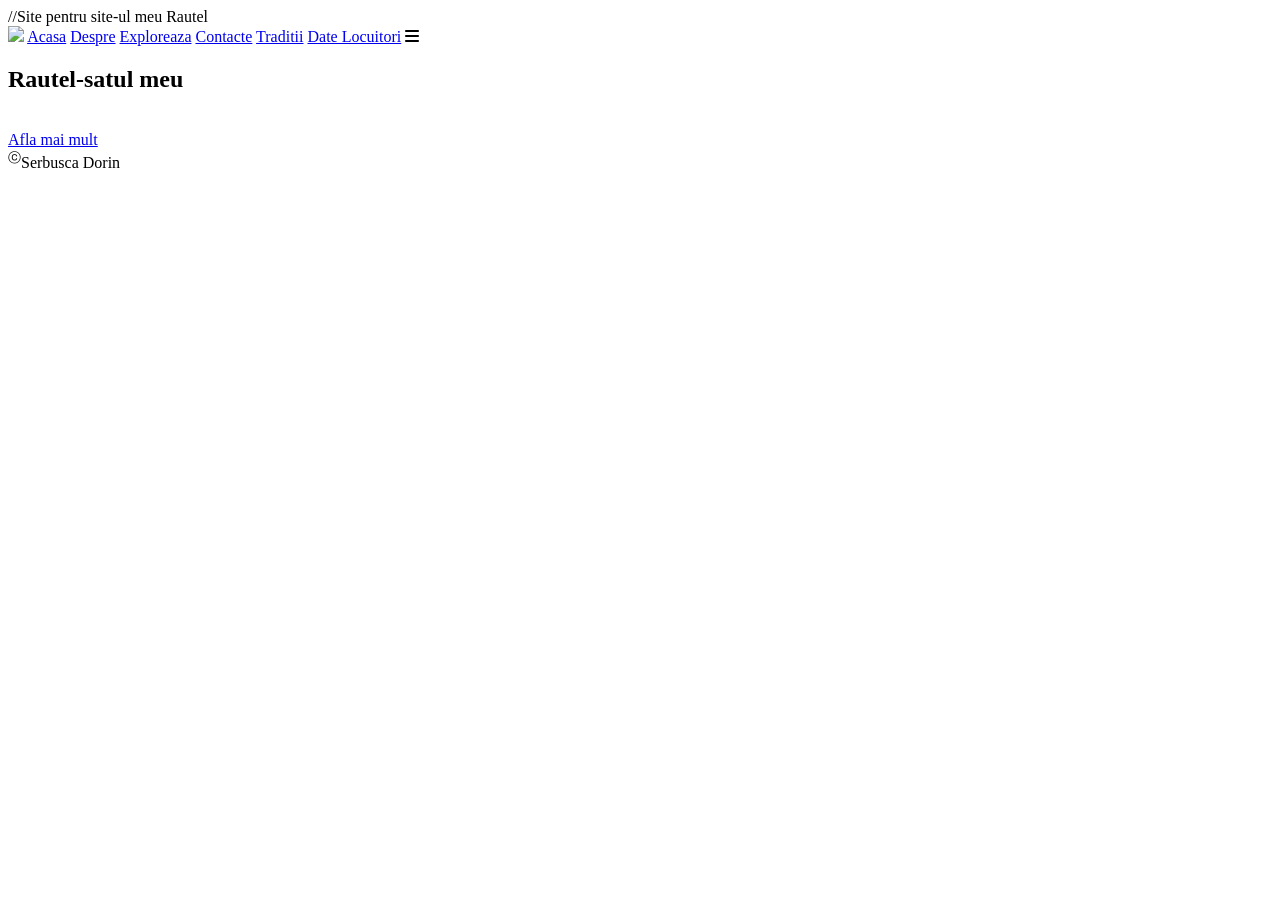
==== index.html @ 023fa2be "Add files via upload" ====
<!DOCTYPE html> //Site pentru site-ul meu Rautel
<html lang="en">
<head>
    <meta charset="UTF-8">
    <meta name="viewport" content="width=device-width, initial-scale=1.0">
    <link rel="stylesheet" href="css/style.css">
    <link rel="stylesheet" href="https://cdnjs.cloudflare.com/ajax/libs/font-awesome/6.1.1/css/all.min.css"/>
    <link rel="icon" href="image/favicon.png">
    <script src="javascript/script.js"></script>
    
    <title>Rautel</title>
</head>
<body>
    
    <header>
        <img class="logo" src="image/logo.png">
        <navbar>
            <a href="index.html">Acasa</a>
            <a href="page/despre.html">Despre</a>
            <a href="page/exploreaza.html">Exploreaza</a>
            <a href="page/contacte.html">Contacte</a>
            <a href="page/traditii.html">Traditii</a>
            <a href="page/locdate.html">Date Locuitori</a>
        </navbar>
        <i id="hamburger" onclick="mobileMenu()" class="fa-bars fa-solid" ></i>
    </header>

    <main>
        <section id="index">
            <div class="index-info">
                <h1>Rautel-satul meu</h1>
                <br>
                <a href="https://en.wikipedia.org/wiki/R%C4%83u%C8%9Bel" target="_blank" class="link-index">Afla mai mult</a>
            </div>

        </section>
    </main>
    <footer>
        <span><sup>ⓒ</sup>Serbusca Dorin</span>
    </footer>

</body>
</html>
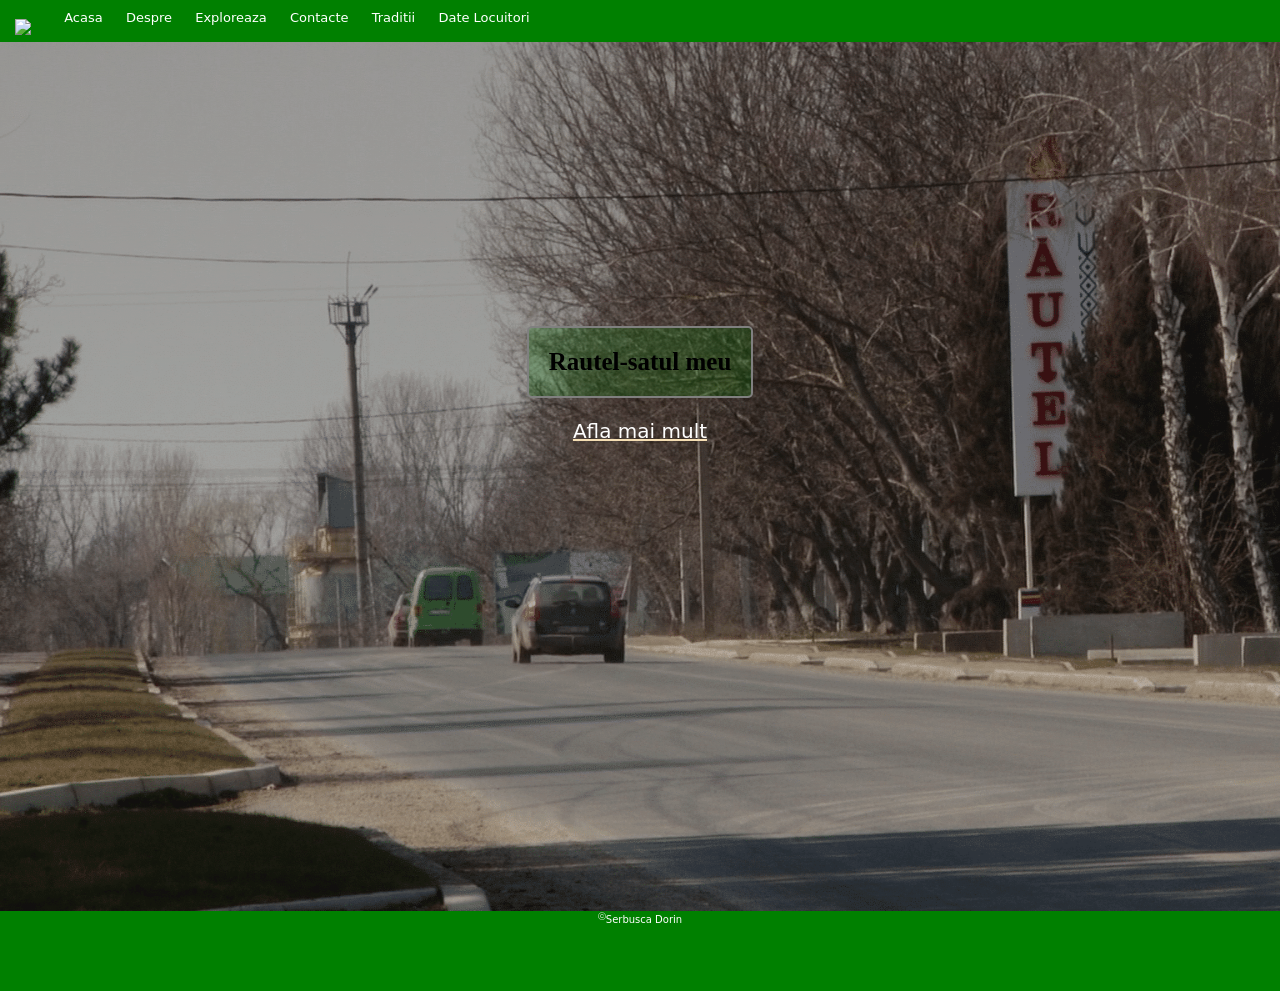
==== commit 7e25ec47: "Fix HTML formatting and update stylesheet path" ====
--- a/index.html
+++ b/index.html
@@ -3,7 +3,7 @@
 <head>
     <meta charset="UTF-8">
     <meta name="viewport" content="width=device-width, initial-scale=1.0">
-    <link rel="stylesheet" href="css/style.css">
+    <link rel="stylesheet" href="Css/style.css">
     <link rel="stylesheet" href="https://cdnjs.cloudflare.com/ajax/libs/font-awesome/6.1.1/css/all.min.css"/>
     <link rel="icon" href="image/favicon.png">
     <script src="javascript/script.js"></script>
@@ -40,4 +40,4 @@
     </footer>
 
 </body>
-</html>+</html>
--- a/Css/style.css
+++ b/Css/style.css
@@ -0,0 +1,263 @@
+
+@import url('https://fonts.googleapis.com/css2?family=Boldonse&display=swap');
+
+* {
+    box-sizing: border-box;
+}
+
+body{
+    margin: 0;
+     font-family: "Boldonse", system-ui;
+     font-size: 10px;
+}
+
+main{
+    min-height: 100vh;
+} 
+
+header{
+    background: green;
+    position: fixed;
+    width: 100%;
+    top: 0;
+    padding: 10px 15px 5px 15px;
+}
+
+navbar {
+    margin-left: 30px;
+    margin-bottom: 10px;
+    display: inline-block;
+    overflow: auto;
+}
+
+navbar a {
+    color: white;
+    text-decoration: none;
+    margin-right: 20px;
+    font-size: 13px;
+}
+
+navbar a:hover {
+    color: wheat;
+    text-decoration: underline 1px;
+}
+
+footer{
+    min-height: 80px;
+    background: green;
+    text-align: center;
+    color: white;
+}
+
+p {
+    line-height: 150%;
+    text-indent: 30px;
+}
+
+li {
+    margin-top: 10px;
+    padding-left: 10px;
+    list-style-image: linear-gradient(hsl(19, 71%, 66%), hsl(19, 71%, 66%));
+}
+
+h1, h2, h3,h4, h5, h6 {
+    margin-top: 0;
+    font-family: "Playwrite DK Uloopet Guides", cursive;
+}
+
+section{
+    padding: 90px 15%;
+
+}
+
+.logo{
+    height: 50px;
+}
+
+#index {
+    background: linear-gradient(#0000004d, rgba(0, 0, 0, 0.158)), url('../image/index.jpg');
+    background-size: cover;
+    min-height: 100vh;
+}
+
+.index-info {
+    margin-top: 25vh;
+    text-align: center;
+}
+
+.index-info h1 {
+    font-size: 250%;
+    border: 2px solid gray;
+    display: inline-block;
+    padding: 20px;
+    border-radius: 5px;
+    background-color: rgba(0, 128, 0, 0.233);
+}
+
+.link-index {
+    color: white;
+    text-decoration: underline wheat 2px;
+    font-size: 20px;
+}
+
+.link-index:hover {
+    color: wheat;
+}
+
+.centered {
+    text-align: center;
+}
+
+.vframe {
+    width: 100%;
+    height: 30vw;
+    border: 2px solid wheat;
+    border-radius: 5px;
+    box-shadow: rgba(0, 0, 0, 0.425) 0px 4px 10px;
+}
+
+.loc {
+    overflow: auto;
+    border-bottom: 5px green dashed;
+    margin-bottom: 15px;
+}
+
+.loc img {
+    Height: 18vh;
+    width: 18vh;
+    object-fit: cover;
+    border-radius: 50%;
+    float: left;
+    margin-right: 15px;
+    margin-bottom: 15px;
+}
+.ttimg {
+    margin-right: 15px;
+    margin-bottom: 15px;
+    float: left;
+}
+
+.harta {
+    width: 100%;
+    height: 40vh;
+    border: 3px solid green;
+    border-radius: 5px;
+}
+
+.row {
+    overflow: auto;
+
+}
+
+.col-50 {
+    width: 50%;
+    float: left;
+    padding: 0px 10px;
+}
+
+.panorama-container {
+    max-width: 1000px;
+    position: relative;
+    margin: auto;
+    overflow: hidden;
+    border-radius: 10px; 
+    box-shadow: 0 4px 8px rgba(0,0,0,0.2); 
+}
+
+
+.mySlides {
+    display: none;
+}
+
+
+.mySlides img {
+    height: 400px; 
+    object-fit: cover; 
+}
+
+/* Textul deasupra imaginii */
+.text-panorama {
+    color: #f2f2f2;
+    font-size: 18px;
+    font-weight: bold;
+    padding: 8px 12px;
+    position: absolute;
+    bottom: 20px;
+    width: 100%;
+    text-align: center;
+    background-color: rgba(0, 0, 0, 0.5); 
+}
+
+.fade {
+    animation-name: fade;
+    animation-duration: 1.5s;
+}
+
+@keyframes fade {
+    from {opacity: .4}
+    to {opacity: 1}
+}
+
+.contacte, .cform {
+    border: 2px solid green;
+    border-radius: 7px;
+    background-color: rgba(0, 128, 0, 0.349);
+    padding: 5px 5%;
+    height: 400px;
+    margin-bottom: 15px;
+}
+
+.cform input, .cform textarea {
+    width: 100%;
+    font-size: 15px;
+    font-family: inherit;
+    margin-bottom: 10px;
+    padding: 4px 6px;
+}
+
+.vid {
+    width: 100%;
+    height: 30vw;
+}
+
+#hamburger {
+    color: white;
+    font-size: 28px;
+    position: absolute;
+    right: 22px;
+    top: 24px;
+    cursor: pointer;
+    display: none;
+}
+
+@media (max-width: 800px) {
+    body {
+        font-size: 16px;
+    }
+    section {
+        padding: 90px 10px;
+    }
+    .index-info h1 {
+        font-size: 250%;
+    }
+    .vframe {
+        height: 55vw;
+    }
+    [class^="col-"] {
+        width: 100%;
+    }
+    navbar a{
+        display: none;
+    }
+    navbar.mobile a {
+        display: block;
+        text-align: center;
+        margin-top: 12px;
+    }
+    navbar {
+        display: block;
+    }
+#hamburger {
+        display: block;
+    }
+}
